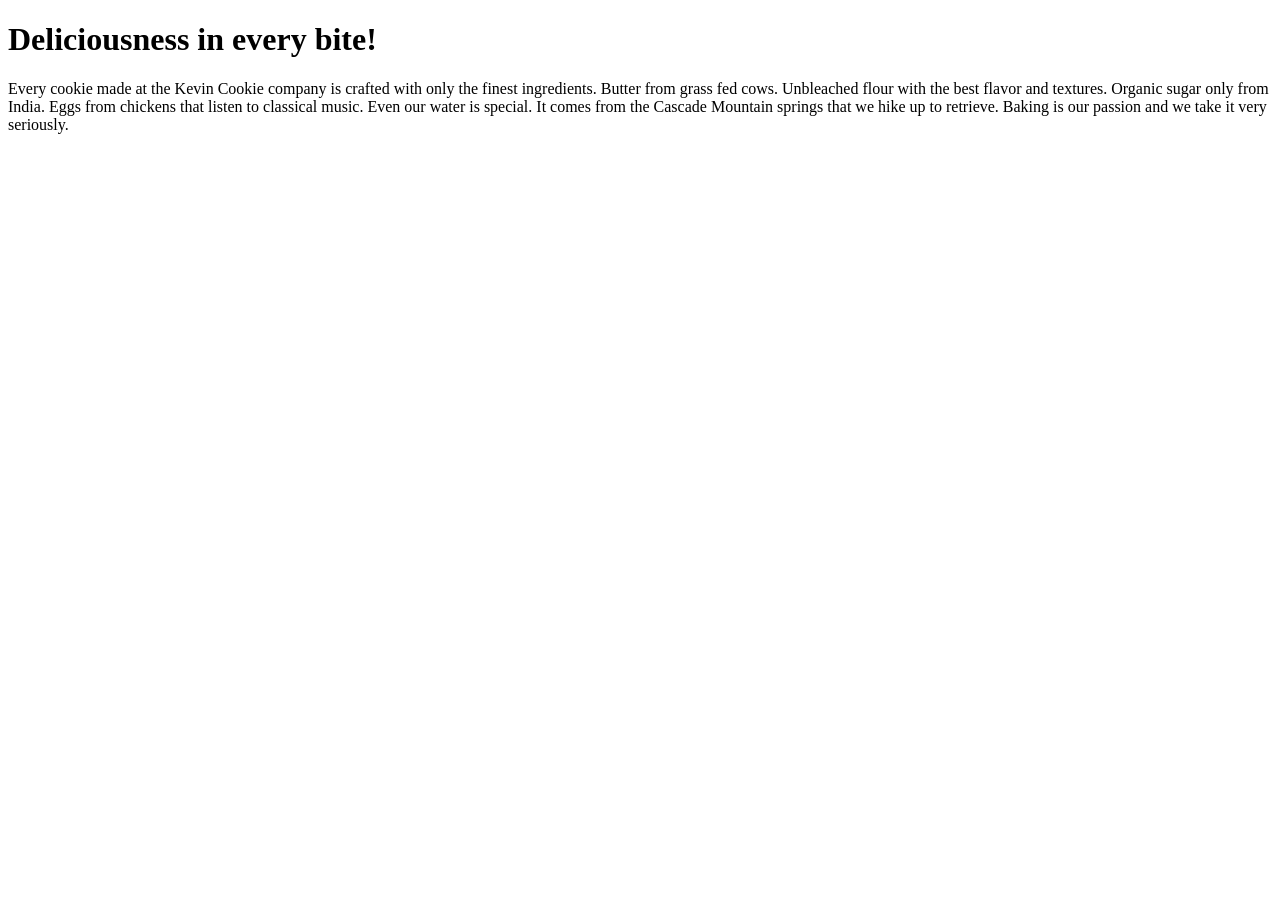
==== index.htm @ d8dd8178 "first commit - committing all files to the repository" ====
<!DOCTYPE html>
<html>
<body>

<h1>Deliciousness in every bite!</h1>
<p>Every cookie made at the Kevin Cookie company is crafted with only the finest ingredients. Butter from grass fed cows. Unbleached flour with the best flavor and textures. Organic sugar only from India. Eggs from chickens that listen to classical music. Even our water is special. It comes from the Cascade Mountain springs that we hike up to retrieve. Baking is our passion and we take it very seriously.</p>

</body>
</html>
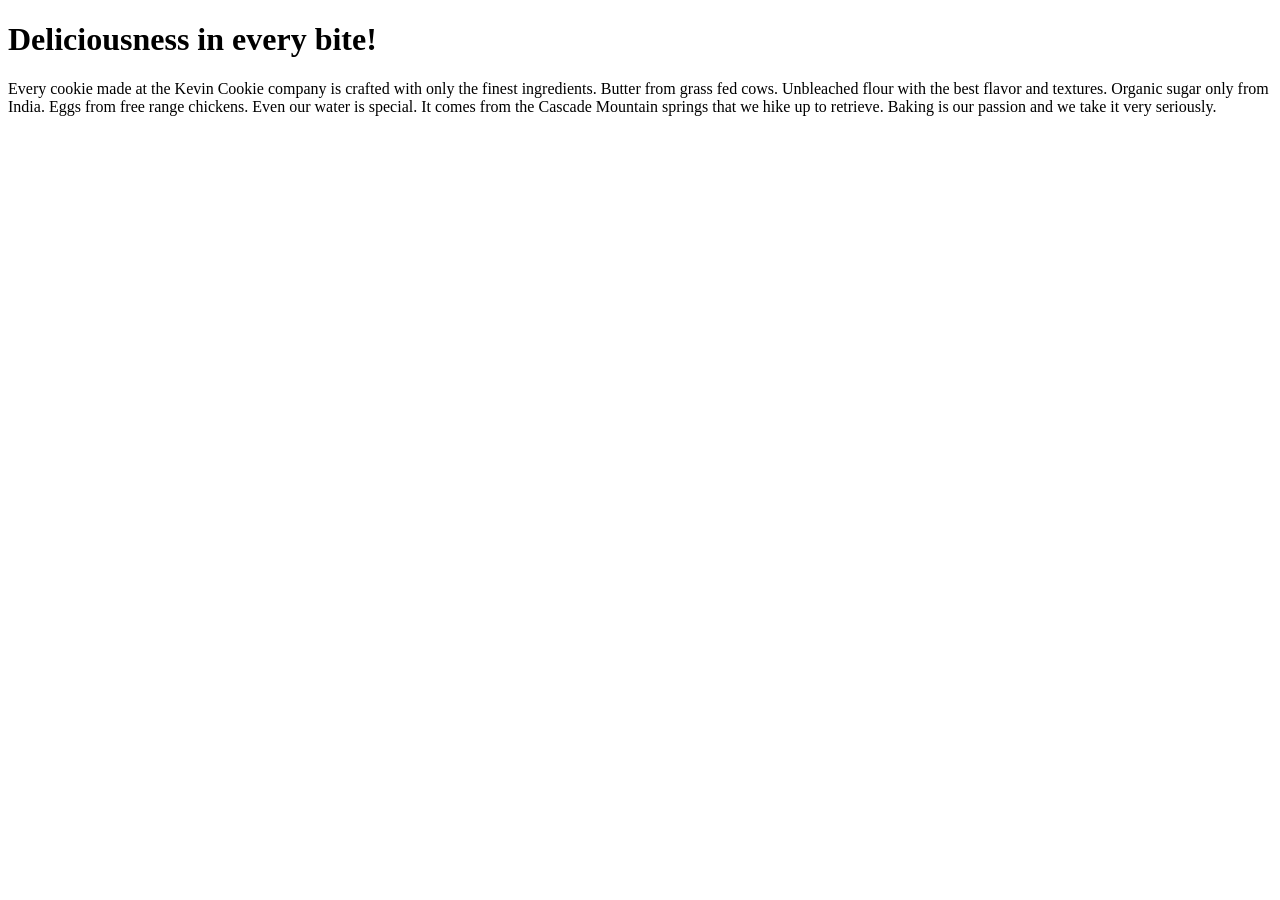
==== commit c501dfe5: "updated text to free range" ====
--- a/index.htm
+++ b/index.htm
@@ -3,7 +3,10 @@
 <body>
 
 <h1>Deliciousness in every bite!</h1>
-<p>Every cookie made at the Kevin Cookie company is crafted with only the finest ingredients. Butter from grass fed cows. Unbleached flour with the best flavor and textures. Organic sugar only from India. Eggs from chickens that listen to classical music. Even our water is special. It comes from the Cascade Mountain springs that we hike up to retrieve. Baking is our passion and we take it very seriously.</p>
+<p>Every cookie made at the Kevin Cookie company is crafted with only the finest ingredients. 
+Butter from grass fed cows. Unbleached flour with the best flavor and textures. 
+Organic sugar only from India. Eggs from free range chickens. Even our water is special. 
+It comes from the Cascade Mountain springs that we hike up to retrieve. Baking is our passion and we take it very seriously.</p>
 
 </body>
 </html>
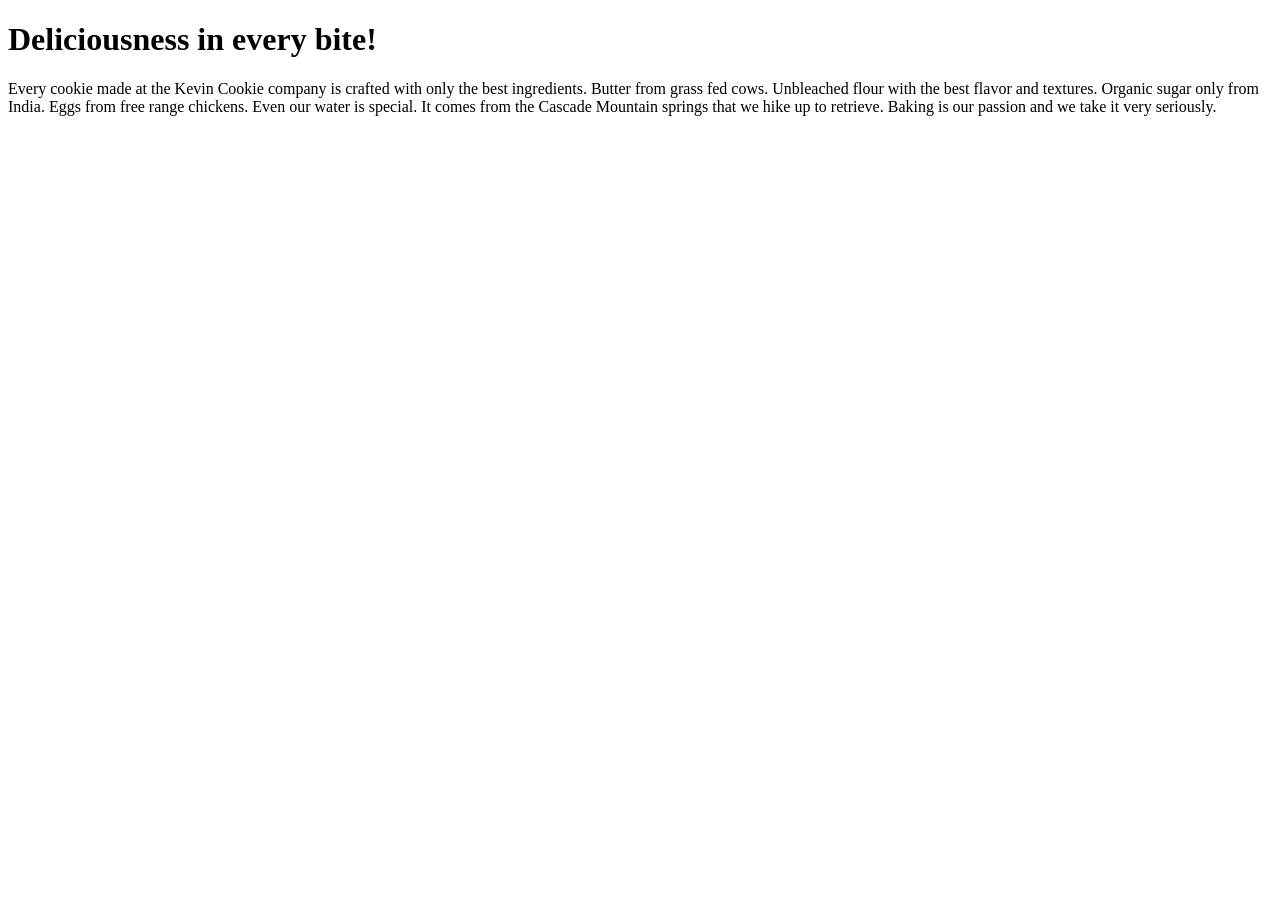
==== commit 54d07c74: "update index text" ====
--- a/index.htm
+++ b/index.htm
@@ -3,7 +3,7 @@
 <body>
 
 <h1>Deliciousness in every bite!</h1>
-<p>Every cookie made at the Kevin Cookie company is crafted with only the finest ingredients. 
+<p>Every cookie made at the Kevin Cookie company is crafted with only the best ingredients. 
 Butter from grass fed cows. Unbleached flour with the best flavor and textures. 
 Organic sugar only from India. Eggs from free range chickens. Even our water is special. 
 It comes from the Cascade Mountain springs that we hike up to retrieve. Baking is our passion and we take it very seriously.</p>
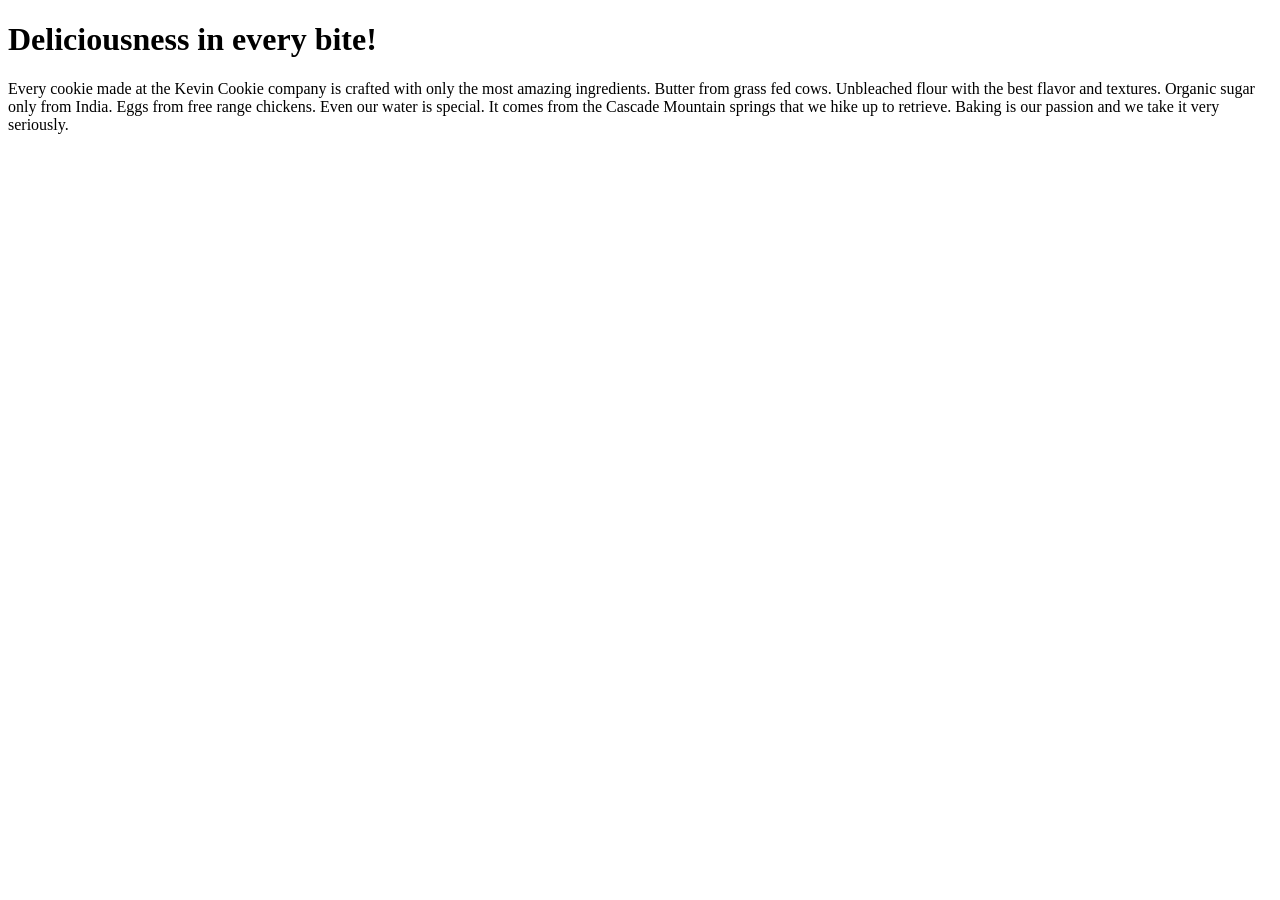
==== commit ff79ea97: "update index text" ====
--- a/index.htm
+++ b/index.htm
@@ -3,7 +3,7 @@
 <body>
 
 <h1>Deliciousness in every bite!</h1>
-<p>Every cookie made at the Kevin Cookie company is crafted with only the best ingredients. 
+<p>Every cookie made at the Kevin Cookie company is crafted with only the most amazing ingredients. 
 Butter from grass fed cows. Unbleached flour with the best flavor and textures. 
 Organic sugar only from India. Eggs from free range chickens. Even our water is special. 
 It comes from the Cascade Mountain springs that we hike up to retrieve. Baking is our passion and we take it very seriously.</p>
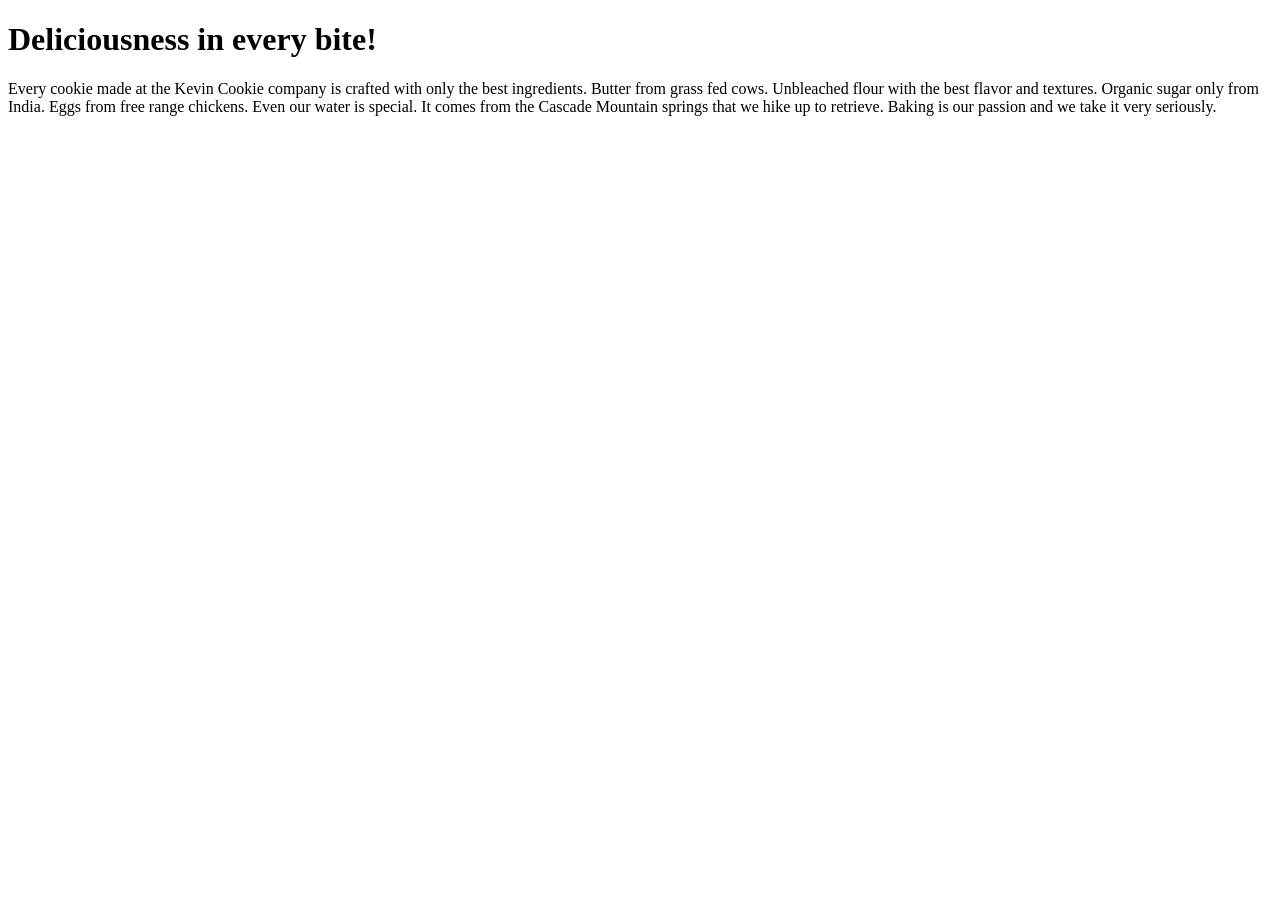
==== commit 8be36ed0: "update text on index" ====
--- a/index.htm
+++ b/index.htm
@@ -3,7 +3,8 @@
 <body>
 
 <h1>Deliciousness in every bite!</h1>
-<p>Every cookie made at the Kevin Cookie company is crafted with only the most amazing ingredients. 
+
+<p>Every cookie made at the Kevin Cookie company is crafted with only the best ingredients. 
 Butter from grass fed cows. Unbleached flour with the best flavor and textures. 
 Organic sugar only from India. Eggs from free range chickens. Even our water is special. 
 It comes from the Cascade Mountain springs that we hike up to retrieve. Baking is our passion and we take it very seriously.</p>
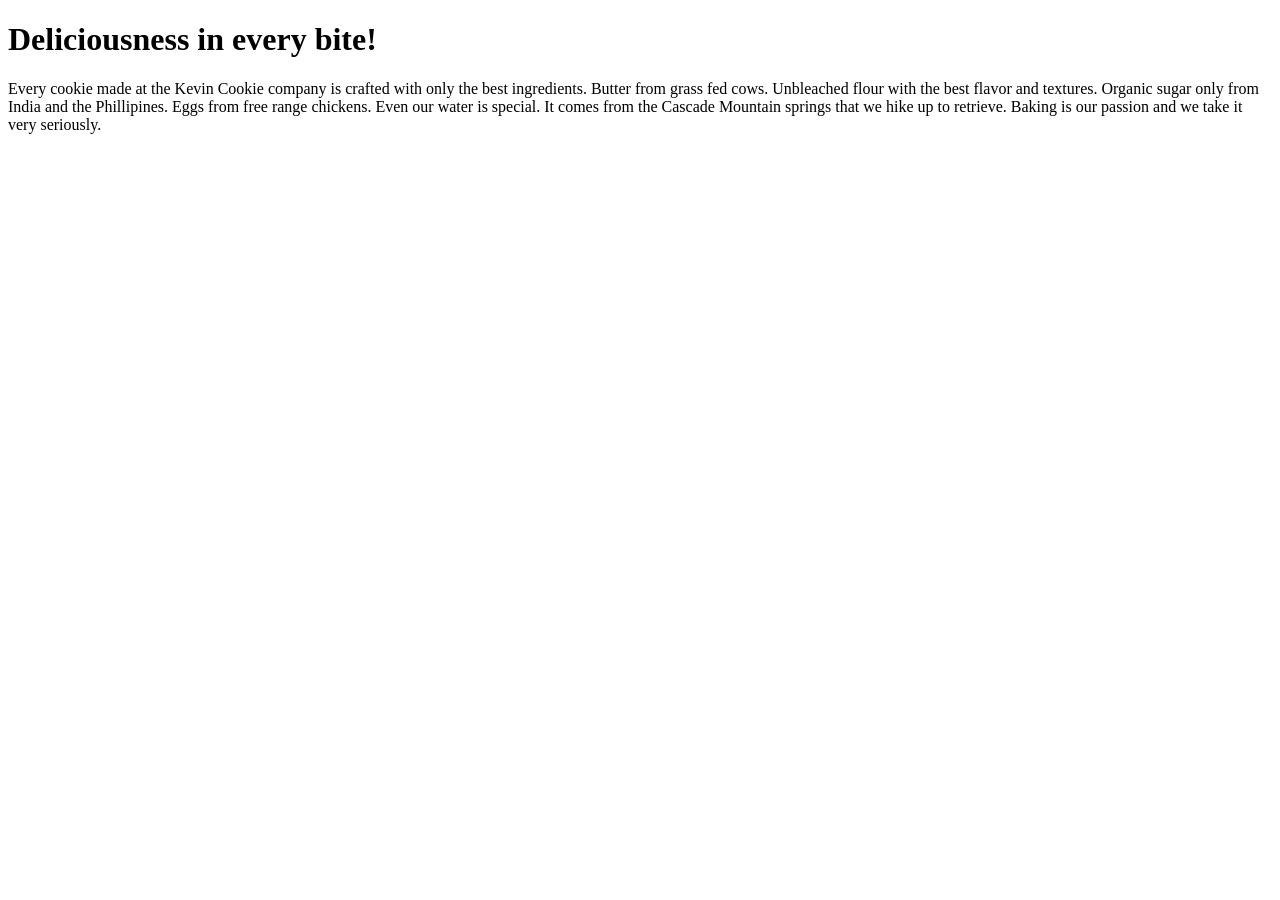
==== commit 0b15ab61: "Correct organic sugar source in index.htm Updated the source of organic sugar in the description." ====
--- a/index.htm
+++ b/index.htm
@@ -6,8 +6,8 @@
 
 <p>Every cookie made at the Kevin Cookie company is crafted with only the best ingredients. 
 Butter from grass fed cows. Unbleached flour with the best flavor and textures. 
-Organic sugar only from India. Eggs from free range chickens. Even our water is special. 
+Organic sugar only from India and the Phillipines. Eggs from free range chickens. Even our water is special. 
 It comes from the Cascade Mountain springs that we hike up to retrieve. Baking is our passion and we take it very seriously.</p>
 
 </body>
-</html>+</html>
